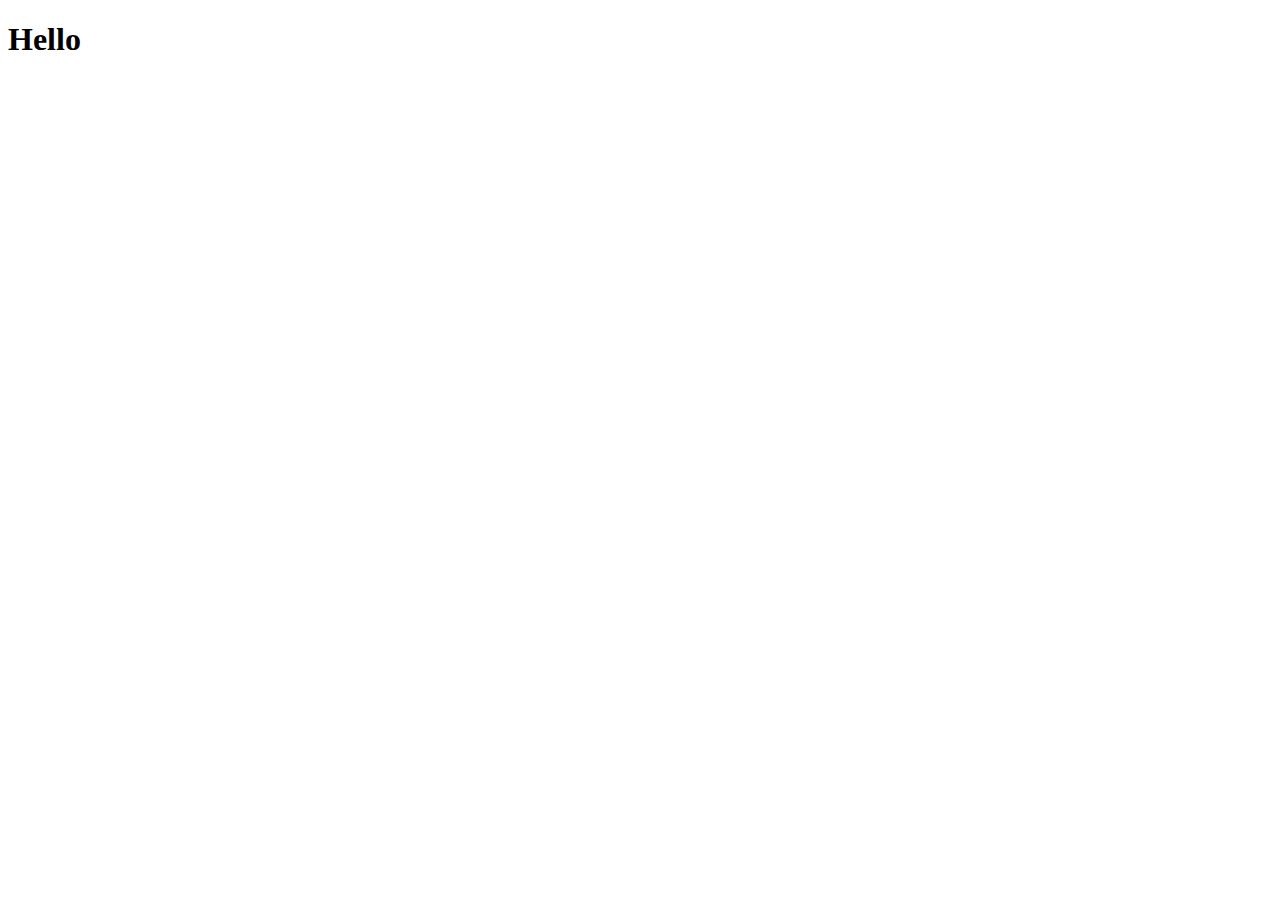
==== Index.html @ 9a51adac "my project" ====
<!DOCTYPE html>
<html lang="en">
<head>
    <meta charset="UTF-8">
    <meta http-equiv="X-UA-Compatible" content="IE=edge">
    <meta name="viewport" content="width=device-width, initial-scale=1.0">
    <title>Document</title>
</head>
<body>
    <h1>Hello</h1>
</body>
</html>
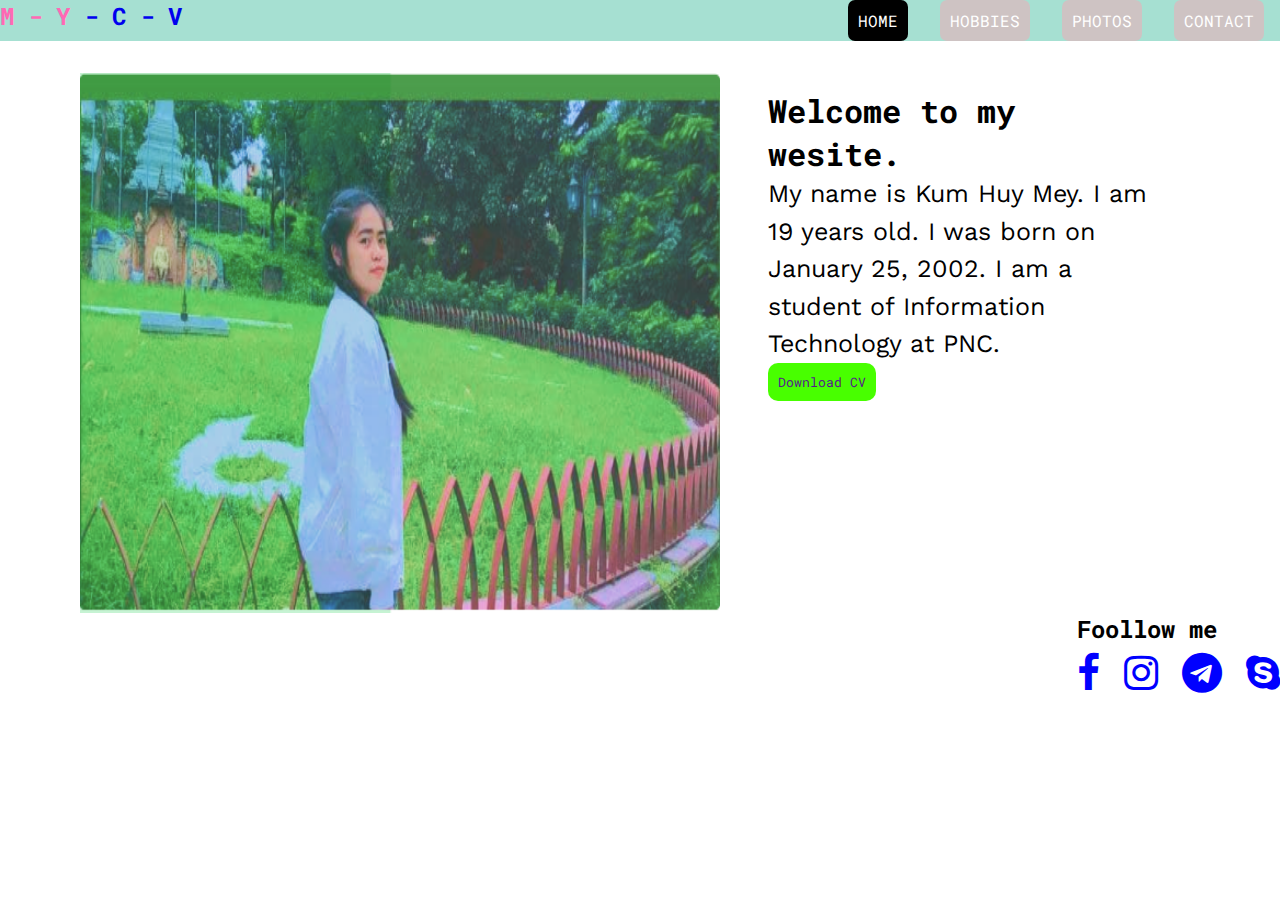
==== commit 88e7f1bb: "add index and hobbies and contact and photos" ====
--- a/Index.html
+++ b/Index.html
@@ -4,9 +4,44 @@
     <meta charset="UTF-8">
     <meta http-equiv="X-UA-Compatible" content="IE=edge">
     <meta name="viewport" content="width=device-width, initial-scale=1.0">
-    <title>Document</title>
+    <title>About me</title>
+    <link rel="stylesheet" href="css/style.css">
+    <link rel="stylesheet" href="https://cdnjs.cloudflare.com/ajax/libs/font-awesome/4.7.0/css/font-awesome.min.css">
 </head>
 <body>
-    <h1>Hello</h1>
+    <nav>
+        <div class="logo">
+            <a href="Index.html"><h2><span>M - Y </span>- C - V</h2></a>
+        </div>
+        <menu>
+            <ul>
+                <li class="active"><a href="Index.html">HOME</a></li>
+                <li><a href="pages/hobbies.html">HOBBIES</a></li>
+                <li><a href="pages/photos.html">PHOTOS</a></li>
+                <li><a href="pages/contact.html">CONTACT</a></li>
+            </ul>
+        </menu>
+    </nav>
+    <!-- banner -->
+    <div class="contain">
+        <div class="banner">
+            <img class="img-banner" src="images/1.PNG" alt="">
+            <div class="text-banner">
+                <h1>Welcome to my wesite.</h1>
+                <p>My name is Kum Huy Mey. I am 19 years old. I was born on January 25, 2002. I am a student of Information Technology at PNC.</p>
+                <button class="bnt-donwlaod"><a href="" download>Download CV</a></button>
+            </div>
+        </div>
+    </div>
+
+<footer>
+    <h2>Foollow me</h2>
+    <div class="icon">
+        <a href="https://www.facebook.com/" target="blank"><i class="fa fa-facebook icon"></i></a>
+        <a href="https://www.instagram.com/" target="blank"><i class="fa fa-instagram icon"></i></a>
+        <a href="https://web.telegram.org/k/" target="blank"><i class="fa fa-telegram icon"></i></a>
+        <a href="https://www.skype.com/en/" target="blank"><i class="fa fa-skype icon"></i></a>
+    </div>
+</footer>
 </body>
 </html>--- a/css/style.css
+++ b/css/style.css
@@ -0,0 +1,262 @@
+@import url('https://fonts.googleapis.com/css2?family=Inter&family=Roboto+Mono:ital,wght@1,700&family=Work+Sans&display=swap');
+*{
+    margin: 0;
+    padding: 0;
+    list-style: none;
+    text-decoration: none;
+    outline: none;
+    box-sizing: border-box;
+    border: none;
+    font-family: 'Roboto Mono', monospace;
+}
+
+body{
+    margin: 0;
+    padding: 0;
+}
+/* navbar */
+nav{
+    width: 100%;
+    display: flex;
+    background: rgb(166, 224, 210);
+    justify-content: space-between;
+}
+menu ul{
+    display: flex;
+    width: 100%;
+}
+menu ul li{
+    padding: 10px;
+    font-family: 'Inter', sans-serif;
+    margin: 0 1rem;
+    background: rgb(206, 195, 195);
+    border-radius: 7px;
+}
+menu ul li a{
+    color: white;
+}
+span{
+    color: hotpink;
+}
+.active{
+    background: black;
+}
+/* button */
+.bnt-donwlaod{
+    background: rgb(72, 255, 0);
+    padding: 10px;
+    border-radius: 10px;
+    border:none ;
+    font-family: 'Work Sans';
+    color: black;
+}
+
+.btn{
+    width: 100px;
+    padding: 0.5rem;
+    border-radius: 7px;
+    background: blue;
+}
+.btn a{
+    color: #fff;
+}
+/* banner */
+.banner{
+    display: flex;
+}
+.banner .logo{
+    font-family: 'Roboto Mono', monospace;
+    font-style: italic;
+    margin-left: 3rem;
+    padding: 10px;
+}
+.banner .img-banner{
+    width: 50%;
+    margin-left: 5rem;
+    height: 60vh;
+    margin-top: 2rem;
+}
+.banner .text-banner{
+    width: 30%;
+    margin: 3rem;
+    margin-right: 3rem;
+}
+.banner .text-banner p{
+    font-family: 'Work Sans', sans-serif;
+    line-height: 1.5;
+    font-size: 25px;
+}
+.center{
+    display: flex;
+    justify-content: center;
+    align-items: center;
+}
+/* img */
+.img-banner-full{
+    margin: auto;
+    width: 90%;
+}
+
+
+/* row col */
+
+.row{
+    width: 90%;
+    display: flex;
+    justify-content: center;
+    align-items: center;
+    margin: auto;
+}
+.row .col4{
+    background: #eee;
+    margin: 10px;
+    width: 30%;
+    height: 80vh;
+    display: flex;
+    justify-content: center;
+    align-items: center;
+}
+.row .col4 div{
+    display: grid;
+    justify-content: center;
+    align-items: center;
+    padding: 10px;
+}
+.row .col4 .img-col4{
+    width: 300px;
+    height: 300px;
+    background: #eee;
+    border-radius: 50%;
+}
+.image{
+    position: relative;
+    width: 100%;
+
+}
+.image--img{
+    width: 300px;
+    height: 300px;
+}
+.image--overlay{
+    position: absolute;
+    top: 0;
+    left: 0;
+    width: 100%;
+    height: 100%;
+    color: #fff;
+    display: flex;
+    flex-direction: column;
+    align-items: center;
+    justify-content: center;
+    opacity: 0;
+    transition: opacity 0.25s;
+}
+.image--overlay:hover{
+    opacity: 1;
+}
+.image--title{
+    font-size: 2em;
+    font-weight: bold;
+}
+.image-description{
+    font-size: 1.5em;
+    margin-top: 0.25em;
+}
+.row .remove-bg{
+    background: #fff;
+}
+/* form */
+form{
+    background: #eee;
+    width: 50%;
+    margin: 10px auto;
+    flex-wrap: wrap;
+}
+form h2{
+    text-align: center;
+}
+.form-group,
+label{
+    width: 90%;
+    padding: 10px;
+    margin-left: 20px;
+}
+form .btn{
+    margin-left: 20px;
+}
+textarea{
+    resize: none;
+}
+.map{
+   display: flex;
+   justify-content: center;align-items: center;
+}
+/* footer */
+footer{
+    justify-content: flex-end;
+    display: grid;
+}
+.icon{
+    font-size: 2.5rem;
+    color: blue;
+}
+@media (max-width: 834px) {
+    /* row col */
+    .row{
+        width: 100%;
+        flex-wrap: wrap;
+    }
+    .row .col4{
+        width: 40%;
+        height: 50vh;
+    }
+    .row .col4 .img-col4{
+        width: 150px;
+        height: 150px;
+    }
+    .image--overlay{
+        opacity: 0;
+        transition: opacity 0.25s;
+    }
+}
+@media (max-width: 428px){
+    /* navbar */
+    nav{
+        display: block;
+    }
+    nav .logo{
+        display: none;
+    }
+    nav menu ul{
+        display: block;       
+    }
+    nav menu ul li{
+        margin-top: 10px;
+        display: flex;
+        justify-content: center;
+        align-items: center;
+    }
+    .contain .banner{
+        flex-wrap: wrap;
+    }
+    .contain .banner .img-banner{
+        width: 80%;
+        margin: 10px auto;
+    }
+    .contain .banner .text-banner{
+        width: 100%;
+    }
+
+    /* row col */
+    .row{
+        width: 100%;
+        flex-wrap: wrap;
+    }
+    .row .col4{
+        width: 100%;
+    }
+    form{
+        width: 100%;
+    }
+}
+ 